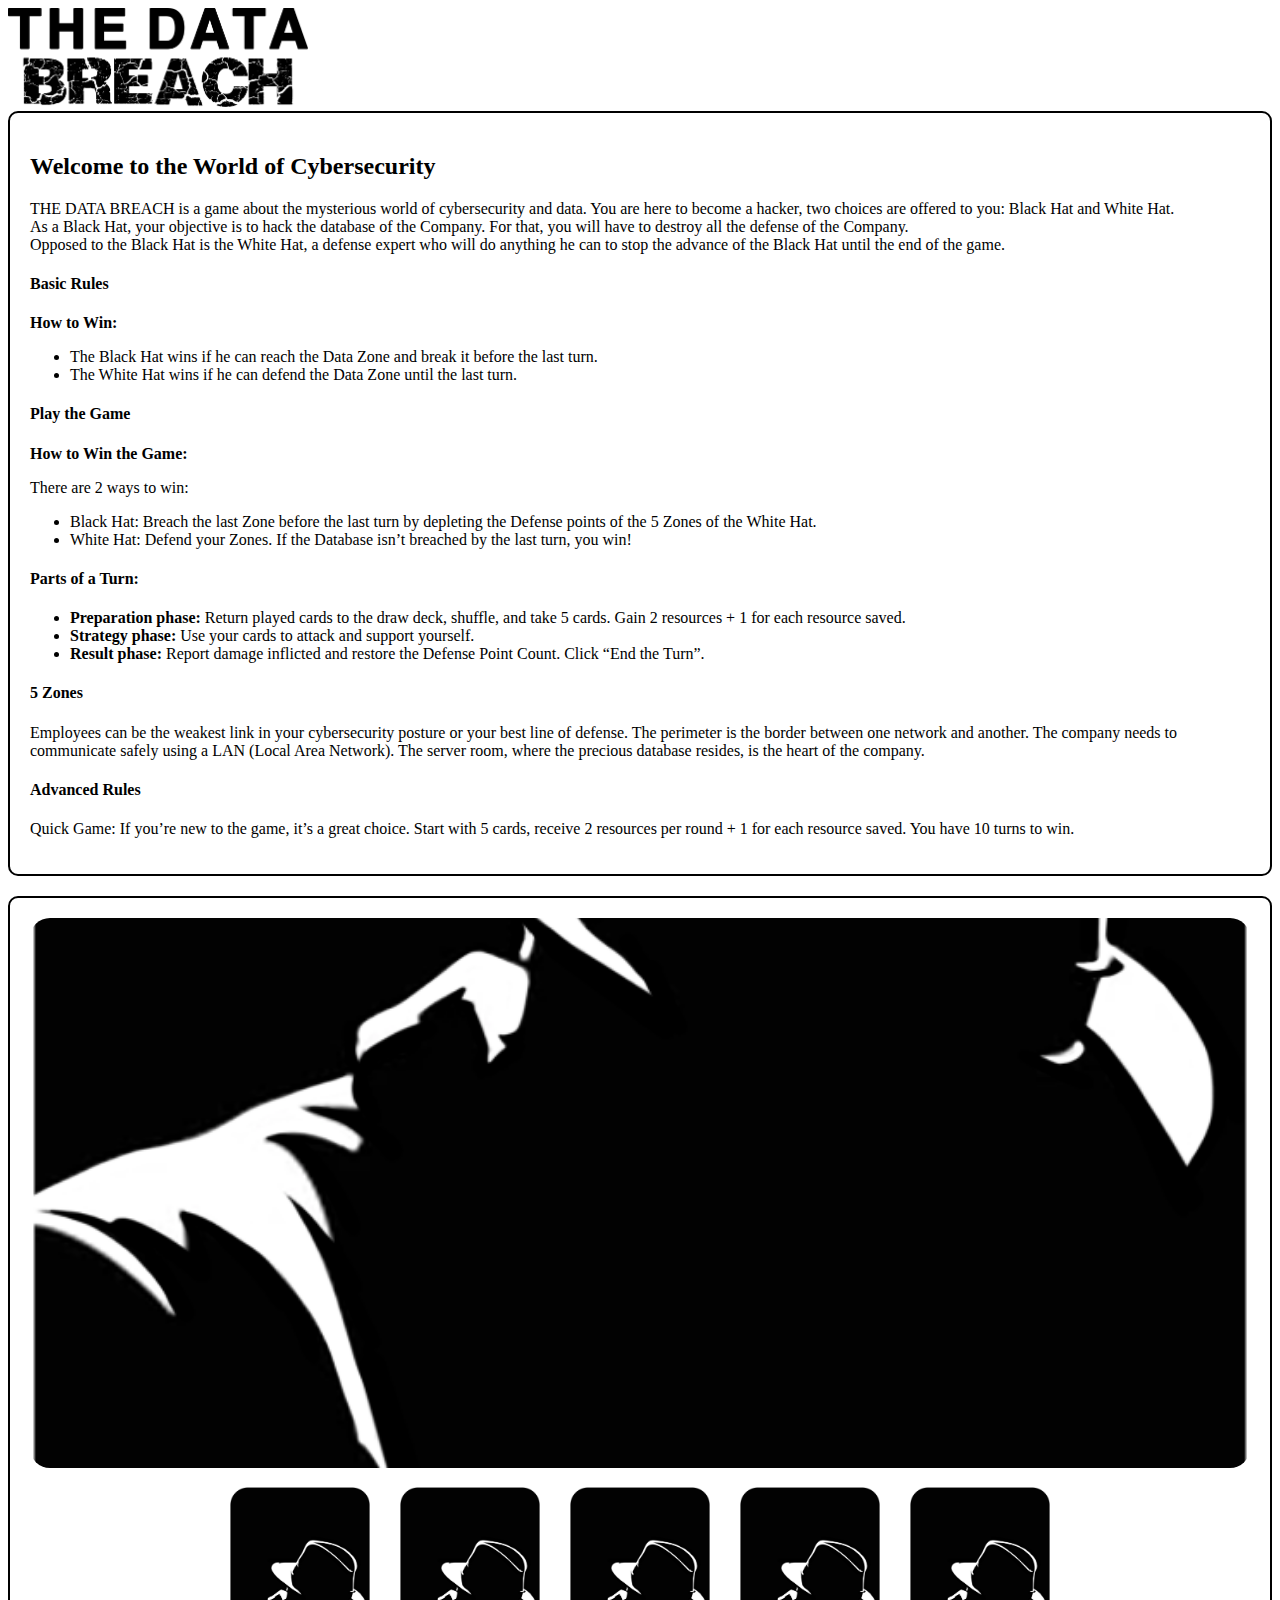
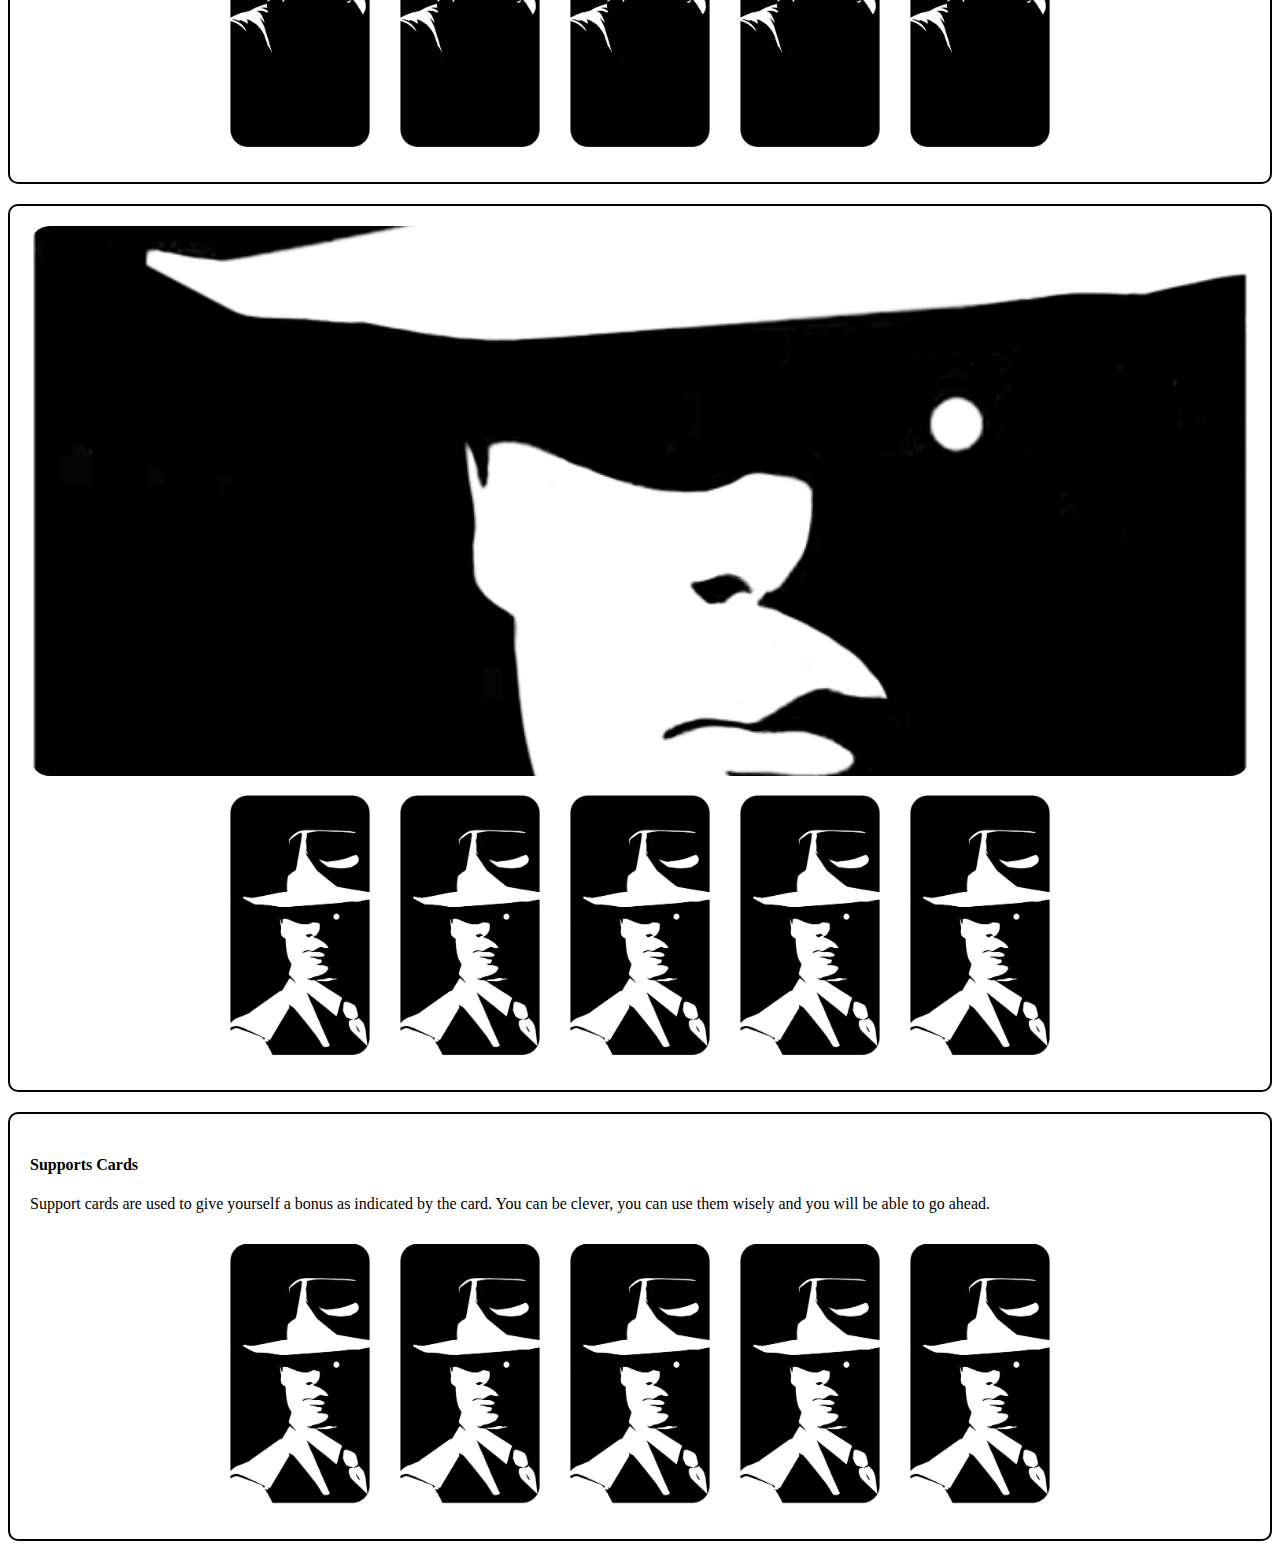
==== regles.html @ 65ad3974 "troisieme commit" ====
<!DOCTYPE html>
<html lang="en">

<head>
  <meta charset="UTF-8">
  <meta name="viewport" content="width=device-width, initial-scale=1.0">
  <title>Cybersecurity Game</title>
  <link rel="stylesheet" href="https://stackpath.bootstrapcdn.com/bootstrap/5.0.0-alpha1/css/bootstrap.min.css" integrity="sha384-r4NyP46KrjDleawBgD5tp8Y7UzmLA05oM1iAEQ17CSuDqnUK2+k9luXQOfXJCJ4I" crossorigin="anonymous">
  <script src="https://cdn.jsdelivr.net/npm/popper.js@1.16.0/dist/umd/popper.min.js" integrity="sha384-Q6E9RHvbIyZFJoft+2mJbHaEWldlvI9IOYy5n3zV9zzTtmI3UksdQRVvoxMfooAo" crossorigin="anonymous"></script>
  <script src="https://stackpath.bootstrapcdn.com/bootstrap/5.0.0-alpha1/js/bootstrap.min.js" integrity="sha384-oesi62hOLfzrys4LxRF63OJCXdXDipiYWBnvTl9Y9/TRlw5xlKIEHpNyvvDShgf/" crossorigin="anonymous"></script>
  <style>
    .rounded-border {
      border: 2px solid #000;
      border-radius: 10px;
      padding: 20px;
      margin-bottom: 20px;
    }

    .logo {
      max-width: 300px;
    }

    .card-image {
      width: 140px;
      height: 260px;
      object-fit: cover;
      margin: 15px;
      border-radius: 15px; /* Coins arrondis */
    }

    .large-image {
      width: 100%;
      height: 550px; /* Alignée avec les deux cartes du bas */
      object-fit: cover;
      border-radius: 20px;
    }

    .images-wrapper {
      display: flex;
      flex-wrap: wrap;
      justify-content: center;
    }

    .images-wrapper .row {
      display: flex;
      justify-content: center;
      margin: 0;
    }

    .images-wrapper .row:first-child {
      justify-content: center;
    }

    .images-wrapper .row:last-child {
      justify-content: center;
    }

    .center-text {
      display: flex;
      align-items: flex-end; /* Descend le texte */
      height: 100%; /* S'assure que le texte est verticalement descendu */
    }
  </style>
</head>

<body>
  <div class="container my-4">
    <!-- Logo Section -->
    <div class="text-center mb-5">
      <img src="/img/logo-data-breach.png" alt="Logo" class="img-fluid logo">
    </div>

    <!-- Introduction Section -->
    <div class="row rounded-border mb-4">
      <div class="col-12">
        <h2 class="text-center">Welcome to the World of Cybersecurity</h2>
        <p class="mt-5">
          THE DATA BREACH is a game about the mysterious world of cybersecurity and data. You are here to become a hacker, two choices are offered to you: Black Hat and White Hat.<br>
          As a Black Hat, your objective is to hack the database of the Company. For that, you will have to destroy all the defense of the Company.<br>
          Opposed to the Black Hat is the White Hat, a defense expert who will do anything he can to stop the advance of the Black Hat until the end of the game.
        </p>
        <h4>Basic Rules</h4>
        <p><strong>How to Win:</strong></p>
        <ul>
          <li>The Black Hat wins if he can reach the Data Zone and break it before the last turn.</li>
          <li>The White Hat wins if he can defend the Data Zone until the last turn.</li>
        </ul>
        <h4>Play the Game</h4>
        <p><strong>How to Win the Game:</strong></p>
        <p>There are 2 ways to win:</p>
        <ul>
          <li>Black Hat: Breach the last Zone before the last turn by depleting the Defense points of the 5 Zones of the White Hat.</li>
          <li>White Hat: Defend your Zones. If the Database isn’t breached by the last turn, you win!</li>
        </ul>
        <h4>Parts of a Turn:</h4>
        <ul>
          <li><strong>Preparation phase:</strong> Return played cards to the draw deck, shuffle, and take 5 cards. Gain 2 resources + 1 for each resource saved.</li>
          <li><strong>Strategy phase:</strong> Use your cards to attack and support yourself.</li>
          <li><strong>Result phase:</strong> Report damage inflicted and restore the Defense Point Count. Click “End the Turn”.</li>
        </ul>
        <h4>5 Zones</h4>
        <p>
          Employees can be the weakest link in your cybersecurity posture or your best line of defense. The perimeter is the border between one network and another.
          The company needs to communicate safely using a LAN (Local Area Network). The server room, where the precious database resides, is the heart of the company.
        </p>
        <h4>Advanced Rules</h4>
        <p>
          Quick Game: If you’re new to the game, it’s a great choice. Start with 5 cards, receive 2 resources per round + 1 for each resource saved. You have 10 turns to win.
        </p>
      </div>
    </div>

    <!-- Black Hat Section -->
    <div class="row rounded-border">
      <div class="col-md-4">
        <img src="/img/Maquette - Black cards verso.png" alt="Large Image" class="img-fluid large-image">
      </div>
      <div class="col-md-8">
        <div class="images-wrapper">
          <div class="row">
            <img src="/img/Maquette - Black cards verso.png" alt="Card Image" class="img-fluid card-image">
            <img src="/img/Maquette - Black cards verso.png" alt="Card Image" class="img-fluid card-image">
            <img src="/img/Maquette - Black cards verso.png" alt="Card Image" class="img-fluid card-image">
          </div>
          <div class="row">
            <img src="/img/Maquette - Black cards verso.png" alt="Card Image" class="img-fluid card-image">
            <img src="/img/Maquette - Black cards verso.png" alt="Card Image" class="img-fluid card-image">
          </div>
        </div>
      </div>
    </div>

    <!-- White Hat Section -->
    <div class="row rounded-border">
      <div class="col-md-4">
        <img src="/img/Maquette - White cards verso.png" alt="Large Image" class="img-fluid large-image">
      </div>
      <div class="col-md-8">
        <div class="images-wrapper">
          <div class="row">
            <img src="/img/Maquette - White cards verso.png" alt="Card Image" class="img-fluid card-image">
            <img src="/img/Maquette - White cards verso.png" alt="Card Image" class="img-fluid card-image">
            <img src="/img/Maquette - White cards verso.png" alt="Card Image" class="img-fluid card-image">
          </div>
          <div class="row">
            <img src="/img/Maquette - White cards verso.png" alt="Card Image" class="img-fluid card-image">
            <img src="/img/Maquette - White cards verso.png" alt="Card Image" class="img-fluid card-image">
          </div>
        </div>
      </div>
    </div>

    <!-- New Section with Descended Text -->
    <div class="row rounded-border">
        <div class="col-md-4 d-flex align-items-center">
          <div class="text-center">
            <h4>Supports Cards</h4>
            <p>
                Support cards are used to give yourself a bonus as indicated by the card. 
                You can be clever, you can use them wisely and you will be able to go ahead.
            </p>
          </div>
        </div>
        <div class="col-md-8">
          <div class="images-wrapper">
            <div class="row">
              <img src="/img/Maquette - White cards verso.png" alt="Card Image" class="img-fluid card-image">
              <img src="/img/Maquette - White cards verso.png" alt="Card Image" class="img-fluid card-image">
              <img src="/img/Maquette - White cards verso.png" alt="Card Image" class="img-fluid card-image">
            </div>
            <div class="row">
              <img src="/img/Maquette - White cards verso.png" alt="Card Image" class="img-fluid card-image">
              <img src="/img/Maquette - White cards verso.png" alt="Card Image" class="img-fluid card-image">
            </div>
          </div>
        </div>
      </div>      
  </div>
</body>

</html>
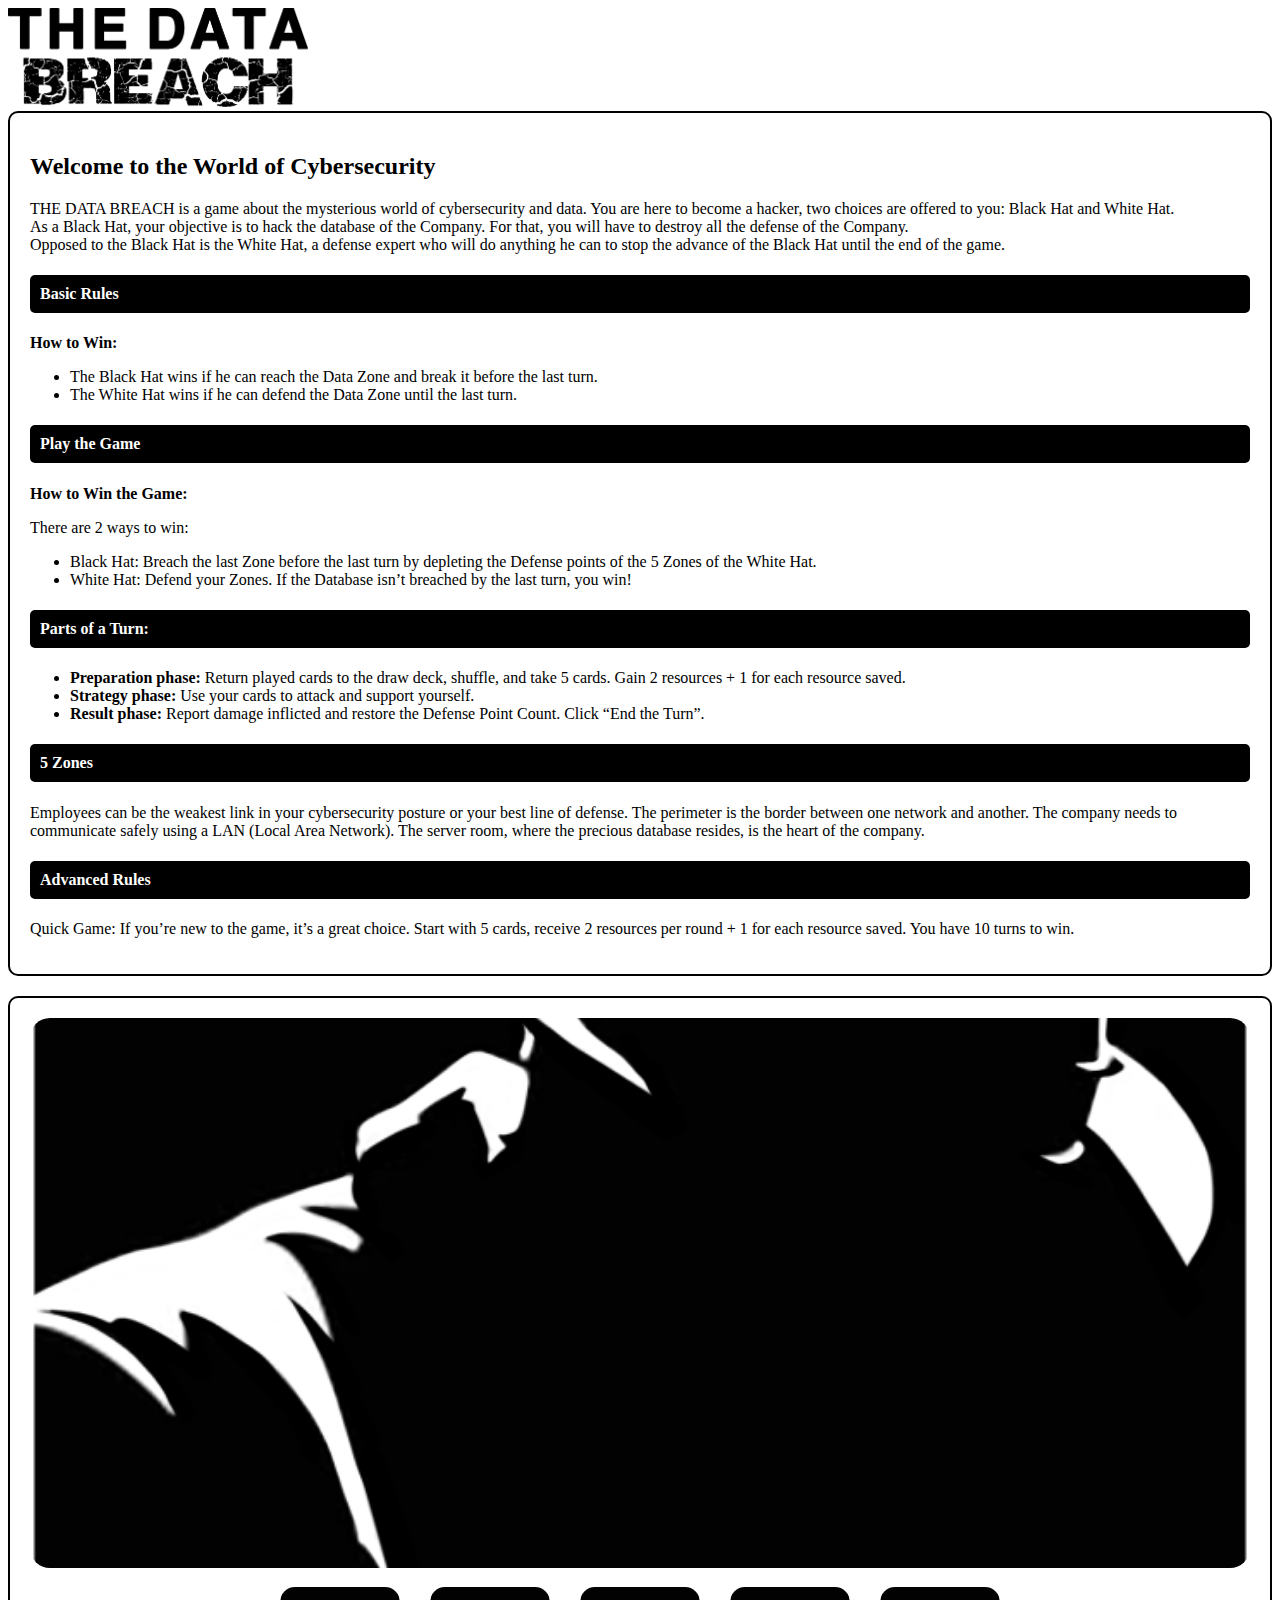
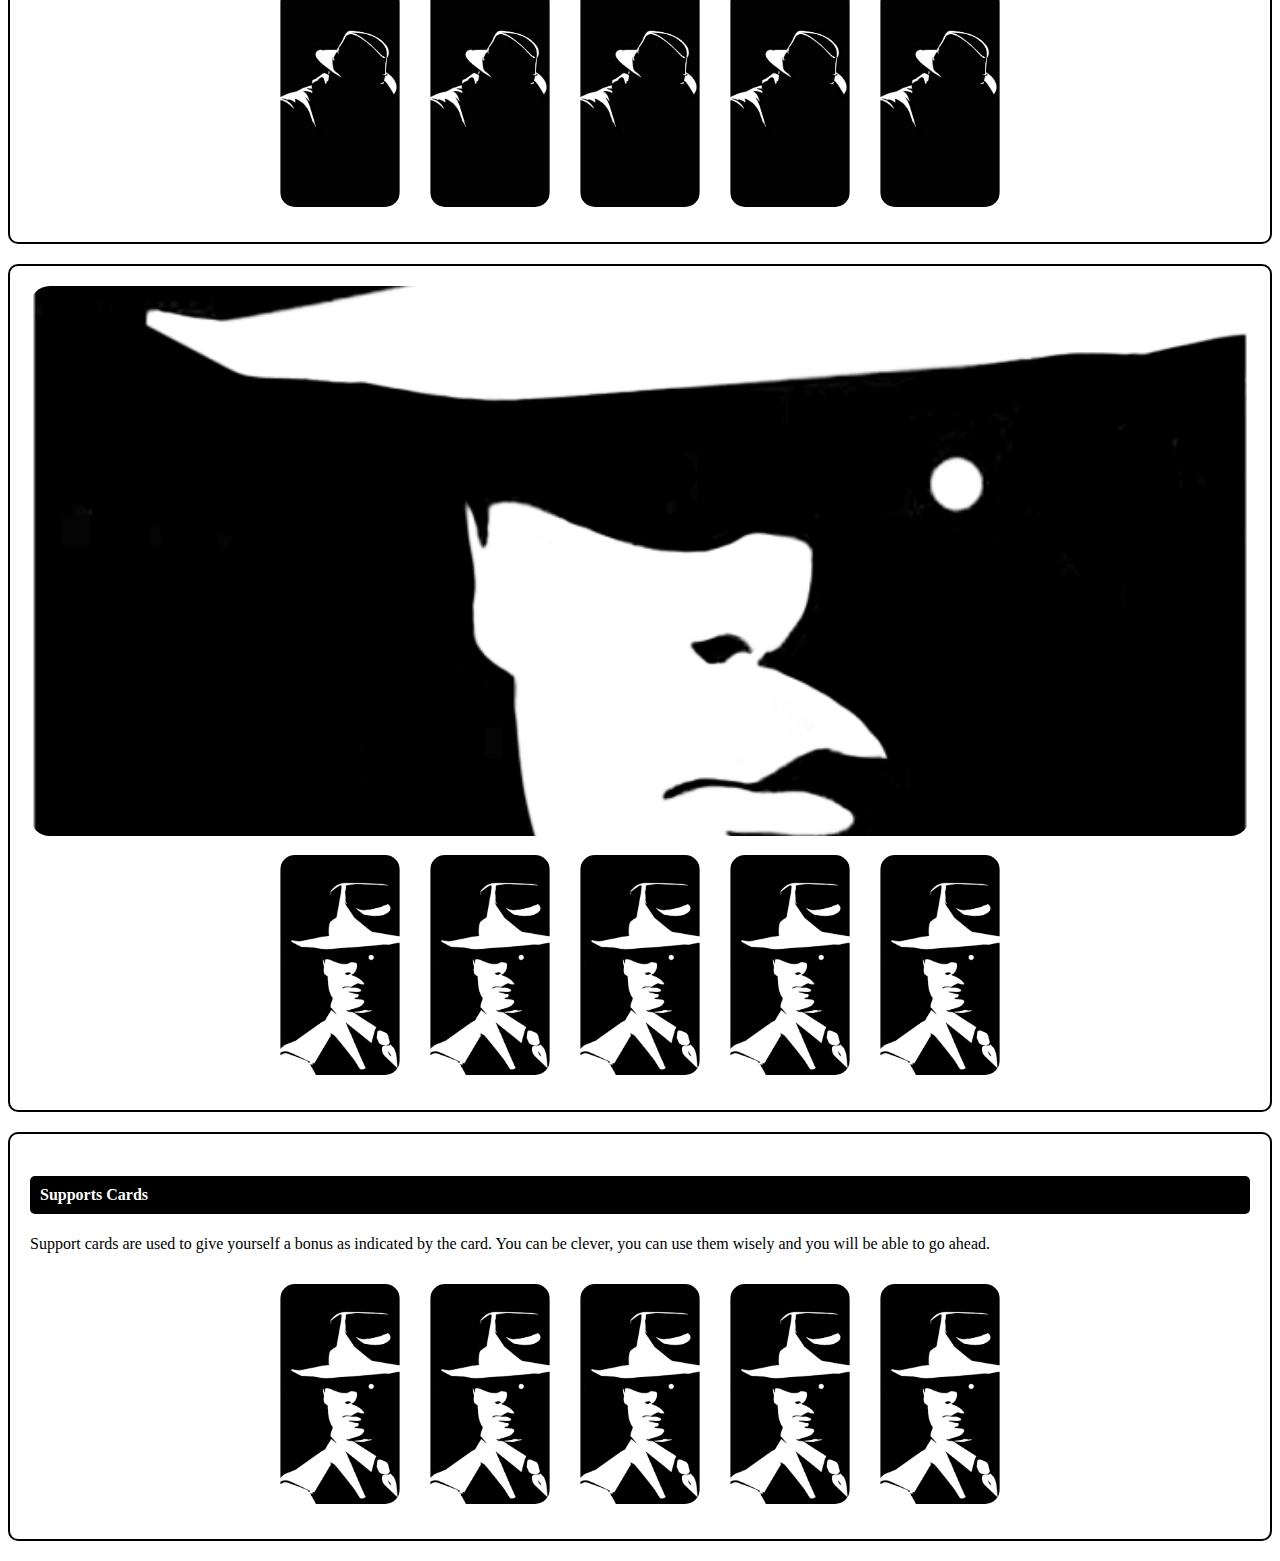
==== commit b80a684f: "v avant final" ====
--- a/regles.html
+++ b/regles.html
@@ -21,16 +21,16 @@
     }
 
     .card-image {
-      width: 140px;
-      height: 260px;
+      width: 120px;
+      height: 220px;
       object-fit: cover;
       margin: 15px;
-      border-radius: 15px; /* Coins arrondis */
+      border-radius: 15px;
     }
 
     .large-image {
       width: 100%;
-      height: 550px; /* Alignée avec les deux cartes du bas */
+      height: 550px;
       object-fit: cover;
       border-radius: 20px;
     }
@@ -55,10 +55,11 @@
       justify-content: center;
     }
 
-    .center-text {
-      display: flex;
-      align-items: flex-end; /* Descend le texte */
-      height: 100%; /* S'assure que le texte est verticalement descendu */
+    h4 {
+      color: white; /* Texte blanc */
+      background-color: black; /* Fond noir */
+      padding: 10px; /* Ajout de padding */
+      border-radius: 5px; /* Coins arrondis */
     }
   </style>
 </head>
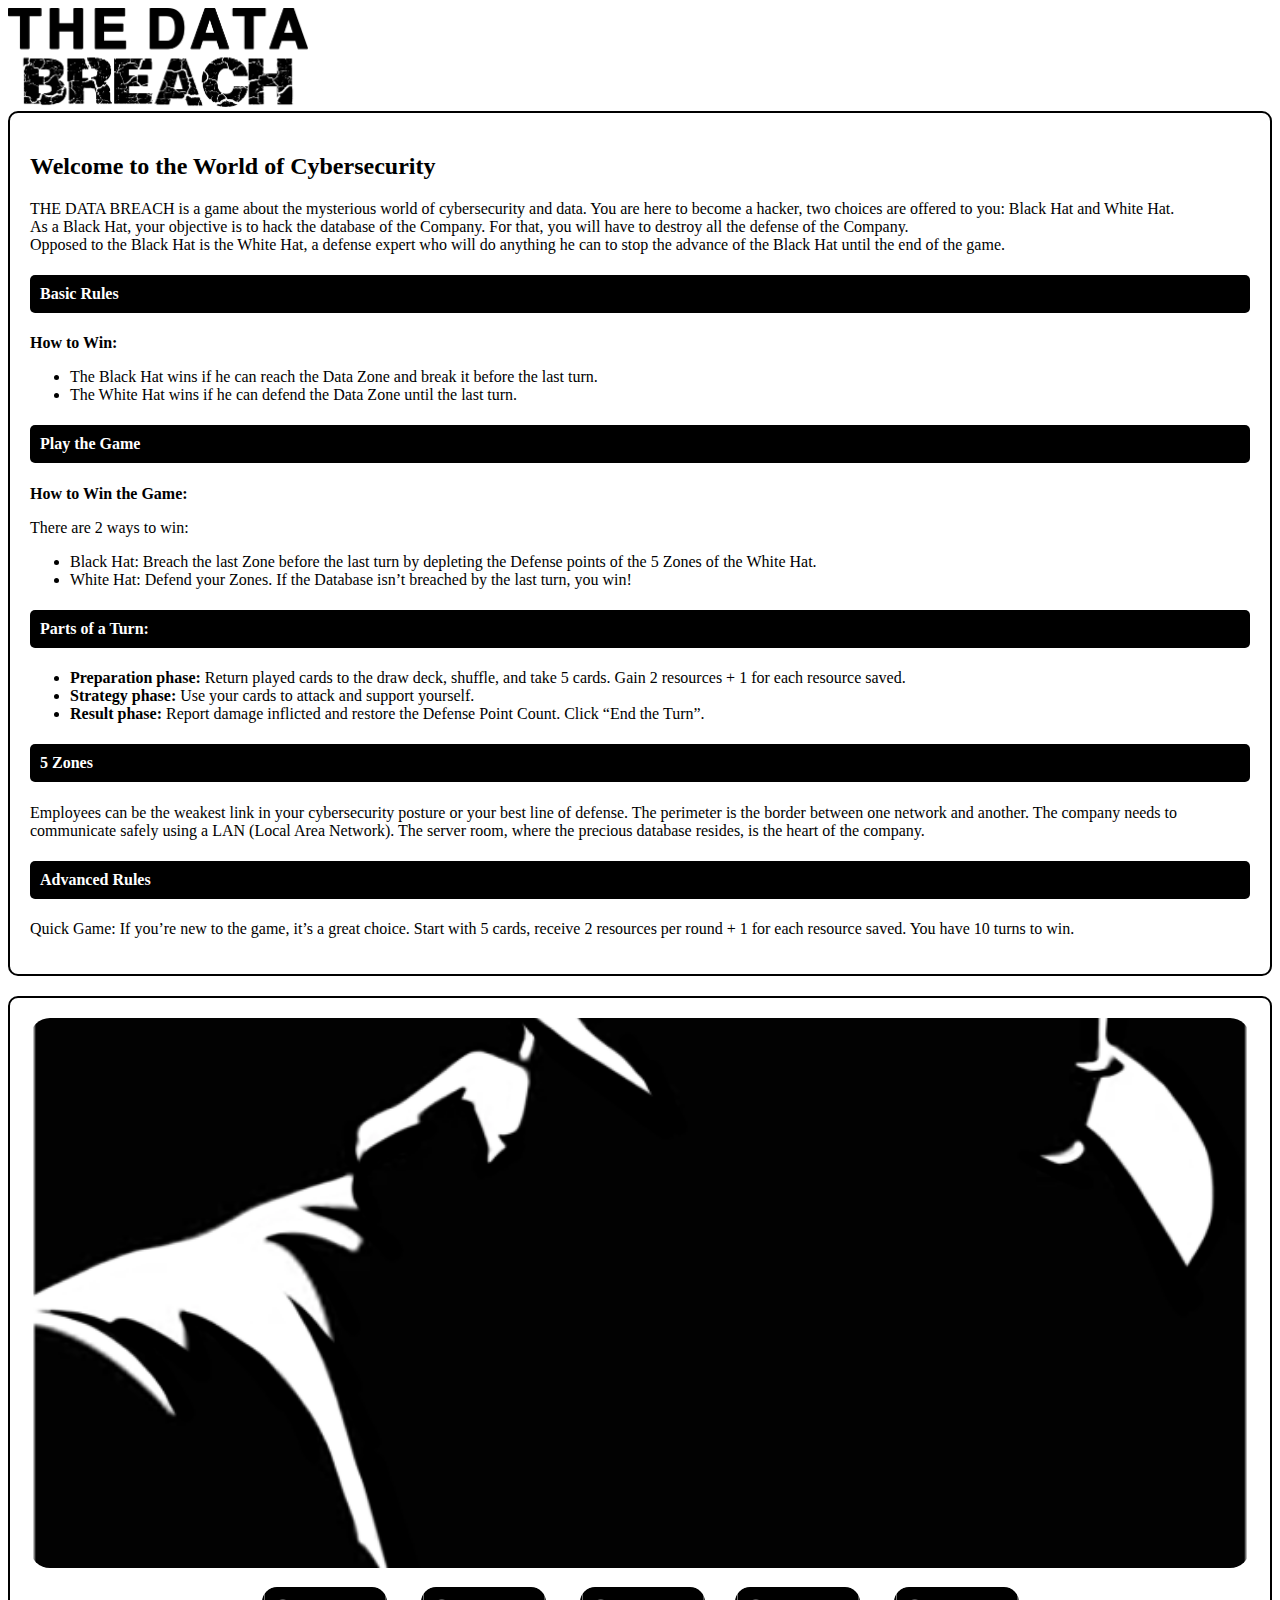
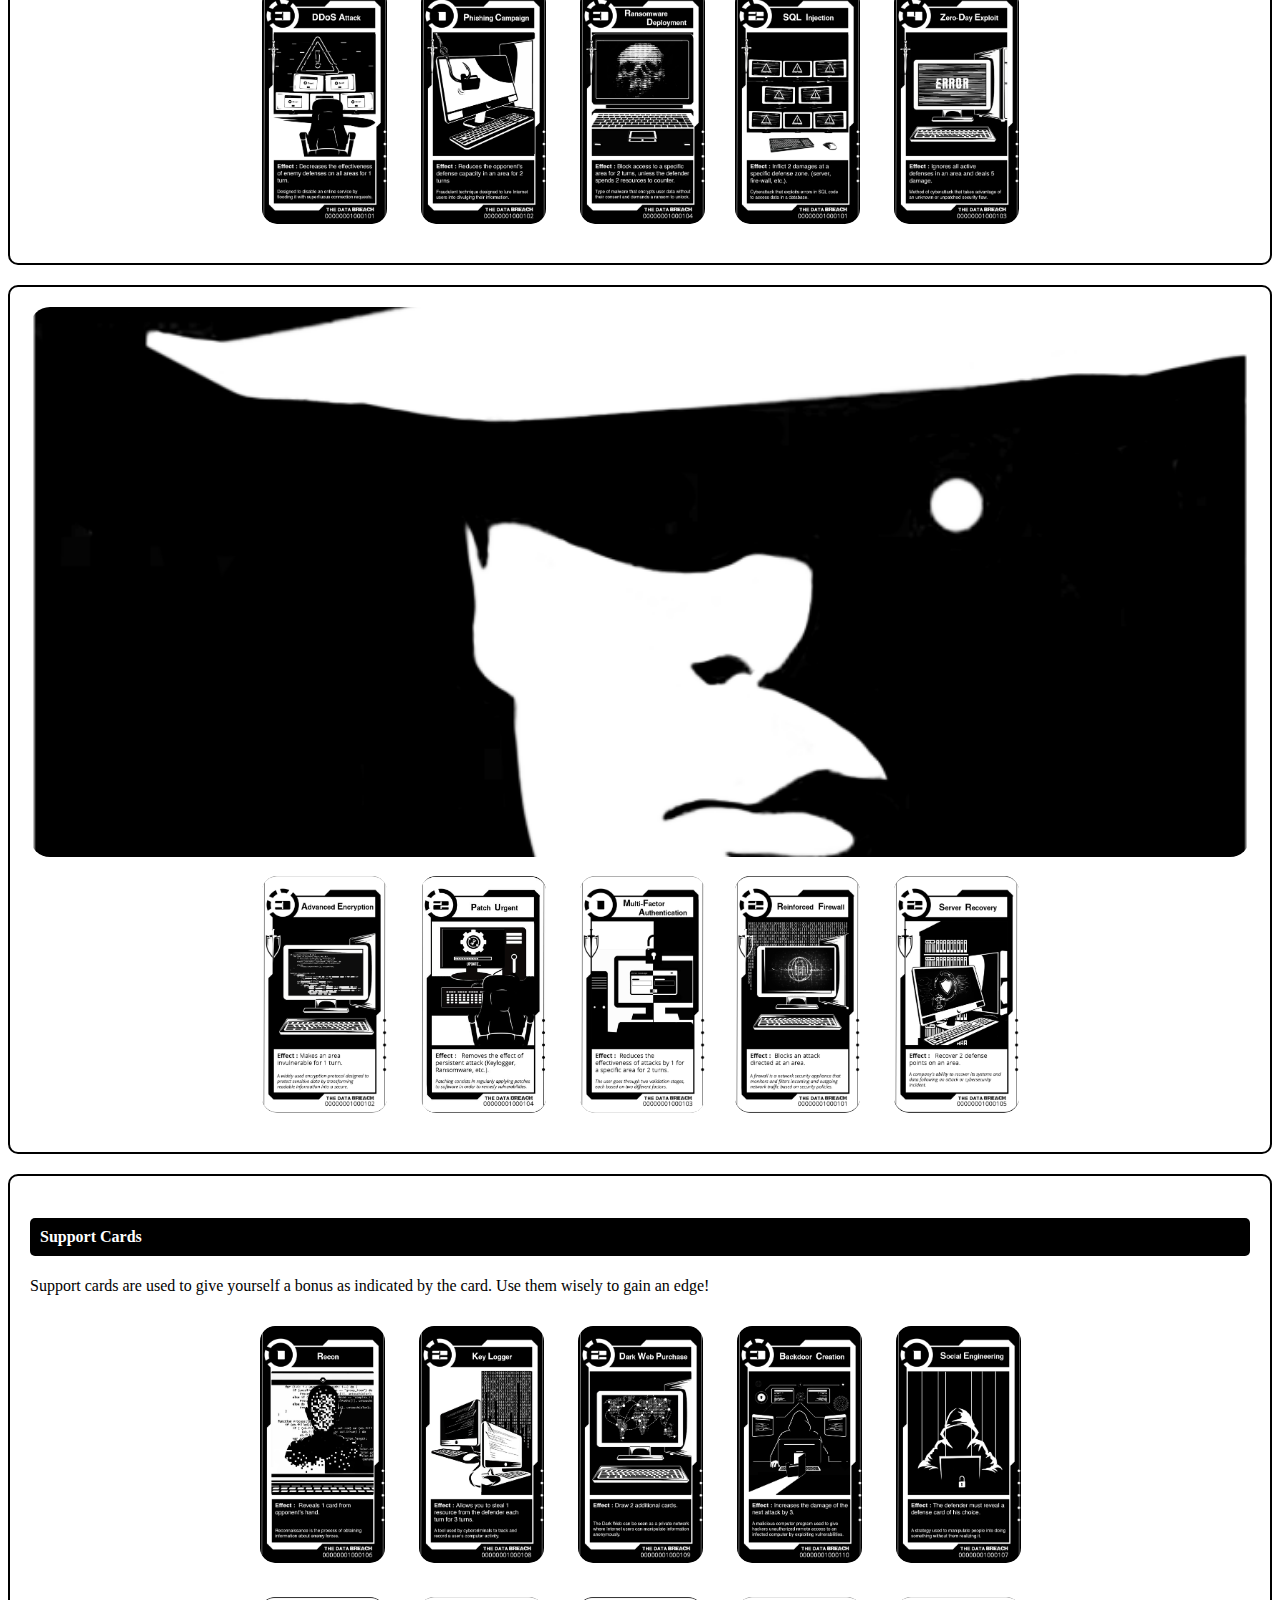
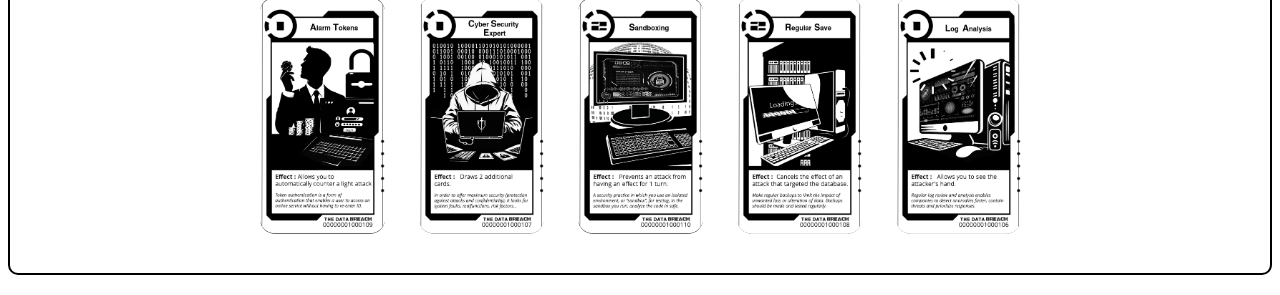
==== commit d2c0ec1c: "boss" ====
--- a/regles.html
+++ b/regles.html
@@ -21,11 +21,17 @@
     }
 
     .card-image {
-      width: 120px;
-      height: 220px;
+      width: 125px; /* Augmenté de 15px */
+      height: 237px; /* Augmenté de 27px pour conserver le ratio (~1:1.83) */
       object-fit: cover;
       margin: 15px;
       border-radius: 15px;
+      cursor: pointer;
+      transition: transform 0.2s;
+    }
+
+    .card-image:hover {
+      transform: scale(1.1); /* Effet zoom au survol */
     }
 
     .large-image {
@@ -41,142 +47,186 @@
       justify-content: center;
     }
 
-    .images-wrapper .row {
-      display: flex;
+    h4 {
+      color: white;
+      background-color: black;
+      padding: 10px;
+      border-radius: 5px;
+    }
+
+    /* Lightbox Styles */
+    .lightbox {
+      display: none;
+      position: fixed;
+      z-index: 9999;
+      top: 0;
+      left: 0;
+      width: 100%;
+      height: 100%;
+      background-color: rgba(0, 0, 0, 0.8);
       justify-content: center;
-      margin: 0;
-    }
-
-    .images-wrapper .row:first-child {
-      justify-content: center;
-    }
-
-    .images-wrapper .row:last-child {
-      justify-content: center;
-    }
-
-    h4 {
-      color: white; /* Texte blanc */
-      background-color: black; /* Fond noir */
-      padding: 10px; /* Ajout de padding */
-      border-radius: 5px; /* Coins arrondis */
+      align-items: center;
+    }
+
+    .lightbox img {
+      max-width: 90%;
+      max-height: 90%;
+      border-radius: 10px;
+    }
+
+    .lightbox .close {
+      position: absolute;
+      top: 20px;
+      right: 20px;
+      font-size: 30px;
+      color: white;
+      cursor: pointer;
     }
   </style>
 </head>
 
 <body>
-  <div class="container my-4">
-    <!-- Logo Section -->
-    <div class="text-center mb-5">
-      <img src="/img/logo-data-breach.png" alt="Logo" class="img-fluid logo">
-    </div>
-
-    <!-- Introduction Section -->
-    <div class="row rounded-border mb-4">
-      <div class="col-12">
-        <h2 class="text-center">Welcome to the World of Cybersecurity</h2>
-        <p class="mt-5">
-          THE DATA BREACH is a game about the mysterious world of cybersecurity and data. You are here to become a hacker, two choices are offered to you: Black Hat and White Hat.<br>
-          As a Black Hat, your objective is to hack the database of the Company. For that, you will have to destroy all the defense of the Company.<br>
-          Opposed to the Black Hat is the White Hat, a defense expert who will do anything he can to stop the advance of the Black Hat until the end of the game.
-        </p>
-        <h4>Basic Rules</h4>
-        <p><strong>How to Win:</strong></p>
-        <ul>
-          <li>The Black Hat wins if he can reach the Data Zone and break it before the last turn.</li>
-          <li>The White Hat wins if he can defend the Data Zone until the last turn.</li>
-        </ul>
-        <h4>Play the Game</h4>
-        <p><strong>How to Win the Game:</strong></p>
-        <p>There are 2 ways to win:</p>
-        <ul>
-          <li>Black Hat: Breach the last Zone before the last turn by depleting the Defense points of the 5 Zones of the White Hat.</li>
-          <li>White Hat: Defend your Zones. If the Database isn’t breached by the last turn, you win!</li>
-        </ul>
-        <h4>Parts of a Turn:</h4>
-        <ul>
-          <li><strong>Preparation phase:</strong> Return played cards to the draw deck, shuffle, and take 5 cards. Gain 2 resources + 1 for each resource saved.</li>
-          <li><strong>Strategy phase:</strong> Use your cards to attack and support yourself.</li>
-          <li><strong>Result phase:</strong> Report damage inflicted and restore the Defense Point Count. Click “End the Turn”.</li>
-        </ul>
-        <h4>5 Zones</h4>
-        <p>
-          Employees can be the weakest link in your cybersecurity posture or your best line of defense. The perimeter is the border between one network and another.
-          The company needs to communicate safely using a LAN (Local Area Network). The server room, where the precious database resides, is the heart of the company.
-        </p>
-        <h4>Advanced Rules</h4>
-        <p>
-          Quick Game: If you’re new to the game, it’s a great choice. Start with 5 cards, receive 2 resources per round + 1 for each resource saved. You have 10 turns to win.
-        </p>
-      </div>
-    </div>
+    <div class="container my-4">
+        <!-- Logo Section -->
+        <div class="text-center mb-5">
+          <img src="/img/logo-data-breach.png" alt="Logo" class="img-fluid logo">
+        </div>
+    
+        <!-- Introduction Section -->
+        <div class="row rounded-border mb-4">
+          <div class="col-12">
+            <h2 class="text-center">Welcome to the World of Cybersecurity</h2>
+            <p class="mt-5">
+              THE DATA BREACH is a game about the mysterious world of cybersecurity and data. You are here to become a hacker, two choices are offered to you: Black Hat and White Hat.<br>
+              As a Black Hat, your objective is to hack the database of the Company. For that, you will have to destroy all the defense of the Company.<br>
+              Opposed to the Black Hat is the White Hat, a defense expert who will do anything he can to stop the advance of the Black Hat until the end of the game.
+            </p>
+            <h4>Basic Rules</h4>
+            <p><strong>How to Win:</strong></p>
+            <ul>
+              <li>The Black Hat wins if he can reach the Data Zone and break it before the last turn.</li>
+              <li>The White Hat wins if he can defend the Data Zone until the last turn.</li>
+            </ul>
+            <h4>Play the Game</h4>
+            <p><strong>How to Win the Game:</strong></p>
+            <p>There are 2 ways to win:</p>
+            <ul>
+              <li>Black Hat: Breach the last Zone before the last turn by depleting the Defense points of the 5 Zones of the White Hat.</li>
+              <li>White Hat: Defend your Zones. If the Database isn’t breached by the last turn, you win!</li>
+            </ul>
+            <h4>Parts of a Turn:</h4>
+            <ul>
+              <li><strong>Preparation phase:</strong> Return played cards to the draw deck, shuffle, and take 5 cards. Gain 2 resources + 1 for each resource saved.</li>
+              <li><strong>Strategy phase:</strong> Use your cards to attack and support yourself.</li>
+              <li><strong>Result phase:</strong> Report damage inflicted and restore the Defense Point Count. Click “End the Turn”.</li>
+            </ul>
+            <h4>5 Zones</h4>
+            <p>
+              Employees can be the weakest link in your cybersecurity posture or your best line of defense. The perimeter is the border between one network and another.
+              The company needs to communicate safely using a LAN (Local Area Network). The server room, where the precious database resides, is the heart of the company.
+            </p>
+            <h4>Advanced Rules</h4>
+            <p>
+              Quick Game: If you’re new to the game, it’s a great choice. Start with 5 cards, receive 2 resources per round + 1 for each resource saved. You have 10 turns to win.
+            </p>
+          </div>
+        </div>
+    
+
+
 
     <!-- Black Hat Section -->
     <div class="row rounded-border">
+        <div class="col-md-4 d-flex justify-content-center align-items-center">
+          <img src="/img/Maquette - Black cards verso.png" alt="Large Image" class="img-fluid large-image" onclick="openLightbox(this)">
+        </div>
+        <div class="col-md-8">
+          <div class="images-wrapper">
+            <div class="row justify-content-center">
+              <img src="/img/Maquette - Black cards - DDos Attack.png" alt="Card Image" class="img-fluid card-image" onclick="openLightbox(this)">
+              <img src="/img/Maquette - Black cards - Phishing campaign.png" alt="Card Image" class="img-fluid card-image" onclick="openLightbox(this)">
+              <img src="/img/Maquette - Black cards - Ransomware Deployment.png" alt="Card Image" class="img-fluid card-image" onclick="openLightbox(this)">
+            </div>
+            <div class="row justify-content-center">
+              <img src="/img/Maquette - Black cards - SQL Injection.png" alt="Card Image" class="img-fluid card-image" onclick="openLightbox(this)">
+              <img src="/img/Maquette - Black cards - Zero-day Exploit.png" alt="Card Image" class="img-fluid card-image" onclick="openLightbox(this)">
+            </div>
+          </div>
+        </div>
+      </div>
+      
+      <!-- White Hat Section -->
+      <div class="row rounded-border">
+        <div class="col-md-4 d-flex justify-content-center align-items-center">
+          <img src="/img/Maquette - White cards verso.png" alt="Large Image" class="img-fluid large-image" onclick="openLightbox(this)">
+        </div>
+        <div class="col-md-8">
+          <div class="images-wrapper">
+            <div class="row justify-content-center">
+              <img src="/img/Maquette - White cards - Advanced Encryption 1.png" alt="Card Image" class="img-fluid card-image" onclick="openLightbox(this)">
+              <img src="/img/Maquette - White cards - Patch urgent.png" alt="Card Image" class="img-fluid card-image" onclick="openLightbox(this)">
+              <img src="/img/Maquette - White cards - Multi factor 2FA.png" alt="Card Image" class="img-fluid card-image" onclick="openLightbox(this)">
+            </div>
+            <div class="row justify-content-center">
+              <img src="/img/Maquette - White cards - Reinforced Firewall.png" alt="Card Image" class="img-fluid card-image" onclick="openLightbox(this)">
+              <img src="/img/Maquette - White cards - Server Recovery.png" alt="Card Image" class="img-fluid card-image" onclick="openLightbox(this)">
+            </div>
+          </div>
+        </div>
+      </div>
+      
+
+    <!-- Support Cards Section -->
+    <div class="row rounded-border">
       <div class="col-md-4">
-        <img src="/img/Maquette - Black cards verso.png" alt="Large Image" class="img-fluid large-image">
+        <h4>Support Cards</h4>
+        <p>Support cards are used to give yourself a bonus as indicated by the card. Use them wisely to gain an edge!</p>
       </div>
       <div class="col-md-8">
         <div class="images-wrapper">
           <div class="row">
-            <img src="/img/Maquette - Black cards verso.png" alt="Card Image" class="img-fluid card-image">
-            <img src="/img/Maquette - Black cards verso.png" alt="Card Image" class="img-fluid card-image">
-            <img src="/img/Maquette - Black cards verso.png" alt="Card Image" class="img-fluid card-image">
+            <img src="/img/Maquette - Black cards - Recon 1.png" alt="Card Image" class="img-fluid card-image" onclick="openLightbox(this)">
+            <img src="/img/Maquette - Black cards - Key logger 2.png" alt="Card Image" class="img-fluid card-image" onclick="openLightbox(this)">
+            <img src="/img/Maquette - Black cards -  Dark Web 1.png" alt="Card Image" class="img-fluid card-image" onclick="openLightbox(this)">
+            <img src="/img/Maquette - Black cards - Backdoor Creation 1.png" alt="Card Image" class="img-fluid card-image" onclick="openLightbox(this)">
+            <img src="/img/Maquette - Black cards - Social Engineering 1.png" alt="Card Image" class="img-fluid card-image" onclick="openLightbox(this)">
           </div>
           <div class="row">
-            <img src="/img/Maquette - Black cards verso.png" alt="Card Image" class="img-fluid card-image">
-            <img src="/img/Maquette - Black cards verso.png" alt="Card Image" class="img-fluid card-image">
+            <img src="/img/Maquette - White cards - Alarm Token 1.png" alt="Card Image" class="img-fluid card-image" onclick="openLightbox(this)">
+            <img src="/img/Maquette - White cards - Cyber Expert.png" alt="Card Image" class="img-fluid card-image" onclick="openLightbox(this)">
+            <img src="/img/Maquette - White cards - Sandboxing 1.png" alt="Card Image" class="img-fluid card-image" onclick="openLightbox(this)">
+            <img src="/img/Maquette - White cards - Regular save.png" alt="Card Image" class="img-fluid card-image" onclick="openLightbox(this)">
+            <img src="/img/Maquette - White cards - Log Analysis.png" alt="Card Image" class="img-fluid card-image" onclick="openLightbox(this)">
           </div>
         </div>
       </div>
     </div>
 
-    <!-- White Hat Section -->
-    <div class="row rounded-border">
-      <div class="col-md-4">
-        <img src="/img/Maquette - White cards verso.png" alt="Large Image" class="img-fluid large-image">
-      </div>
-      <div class="col-md-8">
-        <div class="images-wrapper">
-          <div class="row">
-            <img src="/img/Maquette - White cards verso.png" alt="Card Image" class="img-fluid card-image">
-            <img src="/img/Maquette - White cards verso.png" alt="Card Image" class="img-fluid card-image">
-            <img src="/img/Maquette - White cards verso.png" alt="Card Image" class="img-fluid card-image">
-          </div>
-          <div class="row">
-            <img src="/img/Maquette - White cards verso.png" alt="Card Image" class="img-fluid card-image">
-            <img src="/img/Maquette - White cards verso.png" alt="Card Image" class="img-fluid card-image">
-          </div>
-        </div>
-      </div>
-    </div>
-
-    <!-- New Section with Descended Text -->
-    <div class="row rounded-border">
-        <div class="col-md-4 d-flex align-items-center">
-          <div class="text-center">
-            <h4>Supports Cards</h4>
-            <p>
-                Support cards are used to give yourself a bonus as indicated by the card. 
-                You can be clever, you can use them wisely and you will be able to go ahead.
-            </p>
-          </div>
-        </div>
-        <div class="col-md-8">
-          <div class="images-wrapper">
-            <div class="row">
-              <img src="/img/Maquette - White cards verso.png" alt="Card Image" class="img-fluid card-image">
-              <img src="/img/Maquette - White cards verso.png" alt="Card Image" class="img-fluid card-image">
-              <img src="/img/Maquette - White cards verso.png" alt="Card Image" class="img-fluid card-image">
-            </div>
-            <div class="row">
-              <img src="/img/Maquette - White cards verso.png" alt="Card Image" class="img-fluid card-image">
-              <img src="/img/Maquette - White cards verso.png" alt="Card Image" class="img-fluid card-image">
-            </div>
-          </div>
-        </div>
-      </div>      
+    <!-- Lightbox -->
+<div class="lightbox" id="lightbox" onclick="closeLightbox(event)">
+    <span class="close" onclick="closeLightbox()">&times;</span>
+    <img id="lightbox-img" src="" alt="Large Image">
   </div>
+  
+  <script>
+    // Open lightbox
+    function openLightbox(img) {
+      const lightbox = document.getElementById('lightbox');
+      const lightboxImg = document.getElementById('lightbox-img');
+      lightboxImg.src = img.src;
+      lightbox.style.display = 'flex';
+    }
+  
+    // Close lightbox
+    function closeLightbox(event) {
+      const lightbox = document.getElementById('lightbox');
+      // Vérifie si l'utilisateur a cliqué à l'extérieur de l'image
+      if (event.target === lightbox || event.target.classList.contains('close')) {
+        lightbox.style.display = 'none';
+      }
+    }
+  </script>
+  
 </body>
 
 </html>
